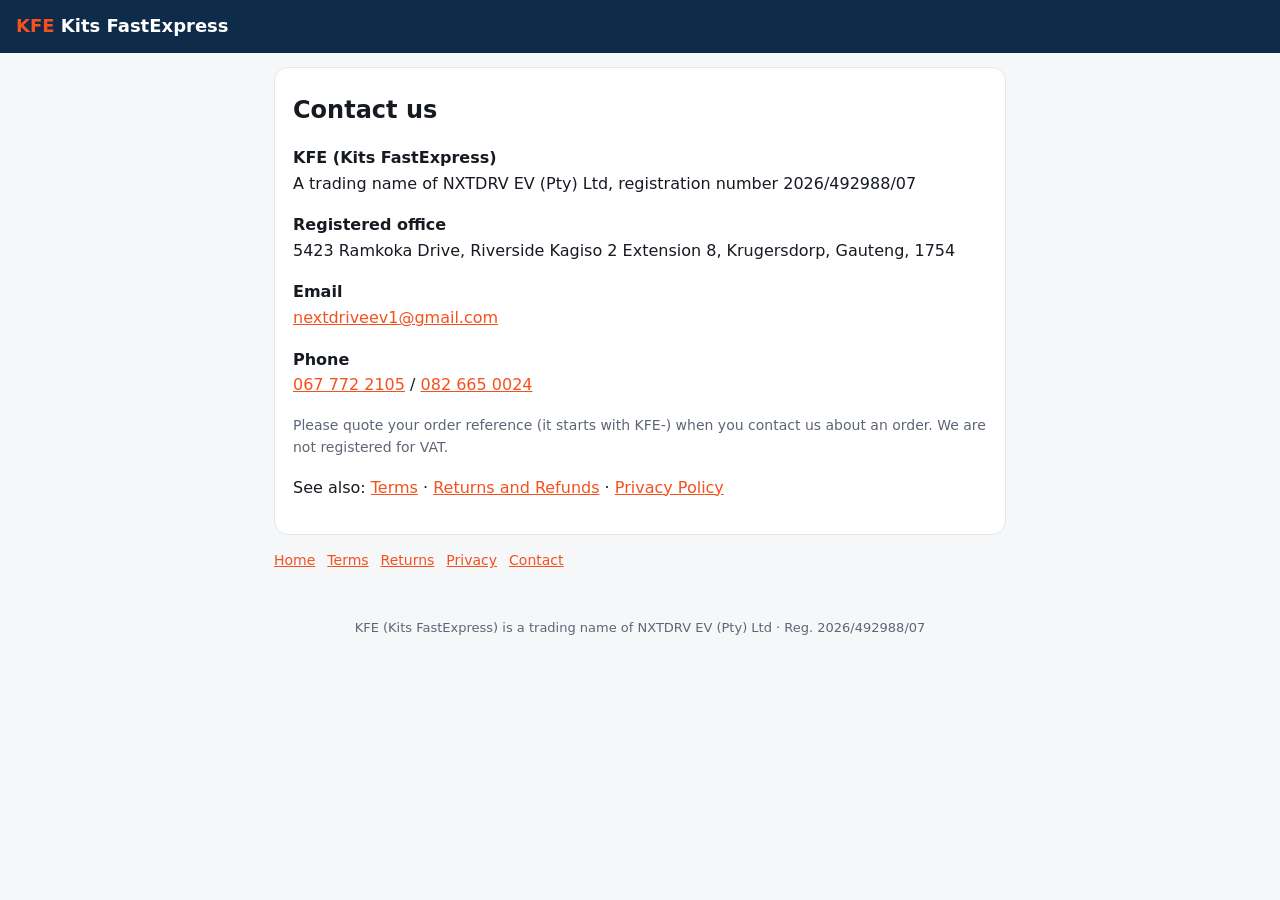
==== contact.html @ 96975901 "Add files via upload" ====
<!DOCTYPE html><html lang="en"><head><meta charset="utf-8"><meta name="viewport" content="width=device-width,initial-scale=1,viewport-fit=cover"><title>Contact – KFE</title><link rel="stylesheet" href="legal.css"></head><body>
<header><a href="index.html"><b>KFE</b> Kits FastExpress</a></header>
<main><article><h1>Contact us</h1>
<p><b>KFE (Kits FastExpress)</b><br>A trading name of NXTDRV EV (Pty) Ltd, registration number 2026/492988/07</p>
<p><b>Registered office</b><br>5423 Ramkoka Drive, Riverside Kagiso 2 Extension 8, Krugersdorp, Gauteng, 1754</p>
<p><b>Email</b><br><a href="mailto:nextdriveev1@gmail.com">nextdriveev1@gmail.com</a></p>
<p><b>Phone</b><br><a href="tel:0677722105">067 772 2105</a> / <a href="tel:0826650024">082 665 0024</a></p>
<p class="mu">Please quote your order reference (it starts with KFE-) when you contact us about an order. We are not registered for VAT.</p>
<p>See also: <a href="terms.html">Terms</a> · <a href="returns.html">Returns and Refunds</a> · <a href="privacy.html">Privacy Policy</a></p></article>
<nav class="l"><a href="index.html">Home</a><a href="terms.html">Terms</a><a href="returns.html">Returns</a><a href="privacy.html">Privacy</a><a href="contact.html">Contact</a></nav></main>
<footer>KFE (Kits FastExpress) is a trading name of NXTDRV EV (Pty) Ltd · Reg. 2026/492988/07</footer></body></html>
---- legal.css ----
:root{--bg:#f6f7f9;--card:#fff;--tx:#161a21;--mu:#5d6675;--ac:#f4511e;--bd:#e3e6ea;color-scheme:light dark}
@media(prefers-color-scheme:dark){:root{--bg:#0e1217;--card:#171d25;--tx:#eef1f5;--mu:#9aa5b5;--bd:#27303b}}
*{box-sizing:border-box}
body{margin:0;background:var(--bg);color:var(--tx);font:16px/1.6 system-ui,-apple-system,"Segoe UI",sans-serif;padding:env(safe-area-inset-top,0px) 0 env(safe-area-inset-bottom,0px)}
header{background:#0f2b4a;color:#fff;padding:12px 16px}header a{color:#fff;text-decoration:none;font-weight:800;font-size:18px}header b{color:var(--ac)}
main{max-width:760px;margin:0 auto;padding:14px}
article{background:var(--card);border:1px solid var(--bd);border-radius:14px;padding:18px}
h1{font-size:24px;margin:.2em 0}h2{font-size:18px;margin:1.4em 0 .3em}.mu{color:var(--mu);font-size:14px}
a{color:var(--ac)}nav.l{display:flex;flex-wrap:wrap;gap:12px;margin:14px 0;font-size:14px}
footer{text-align:center;color:var(--mu);font-size:13px;padding:18px}
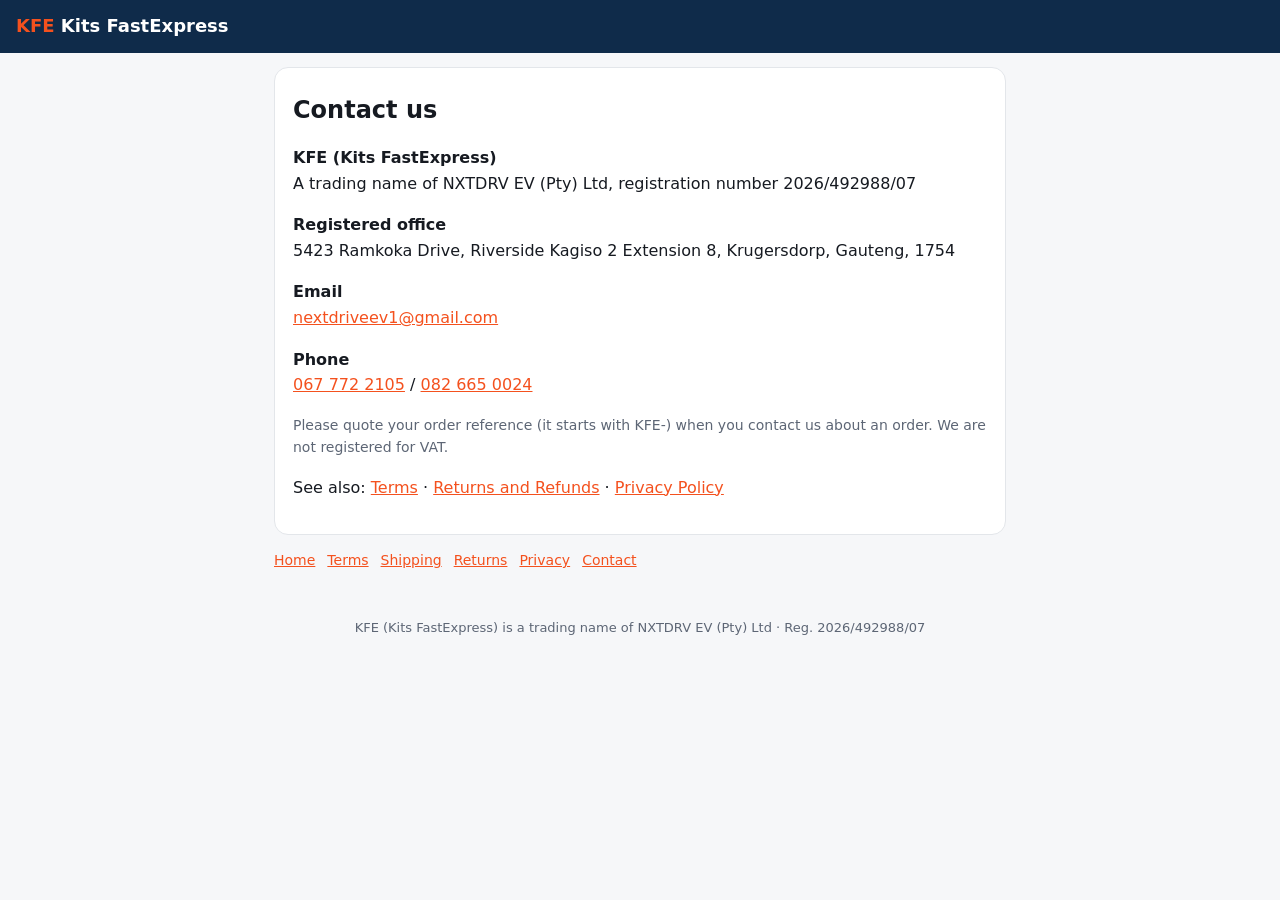
==== commit 954643a6: "Add files via upload" ====
--- a/contact.html
+++ b/contact.html
@@ -7,5 +7,5 @@
 <p><b>Phone</b><br><a href="tel:0677722105">067 772 2105</a> / <a href="tel:0826650024">082 665 0024</a></p>
 <p class="mu">Please quote your order reference (it starts with KFE-) when you contact us about an order. We are not registered for VAT.</p>
 <p>See also: <a href="terms.html">Terms</a> · <a href="returns.html">Returns and Refunds</a> · <a href="privacy.html">Privacy Policy</a></p></article>
-<nav class="l"><a href="index.html">Home</a><a href="terms.html">Terms</a><a href="returns.html">Returns</a><a href="privacy.html">Privacy</a><a href="contact.html">Contact</a></nav></main>
+<nav class="l"><a href="index.html">Home</a><a href="terms.html">Terms</a><a href="shipping.html">Shipping</a><a href="returns.html">Returns</a><a href="privacy.html">Privacy</a><a href="contact.html">Contact</a></nav></main>
 <footer>KFE (Kits FastExpress) is a trading name of NXTDRV EV (Pty) Ltd · Reg. 2026/492988/07</footer></body></html>
